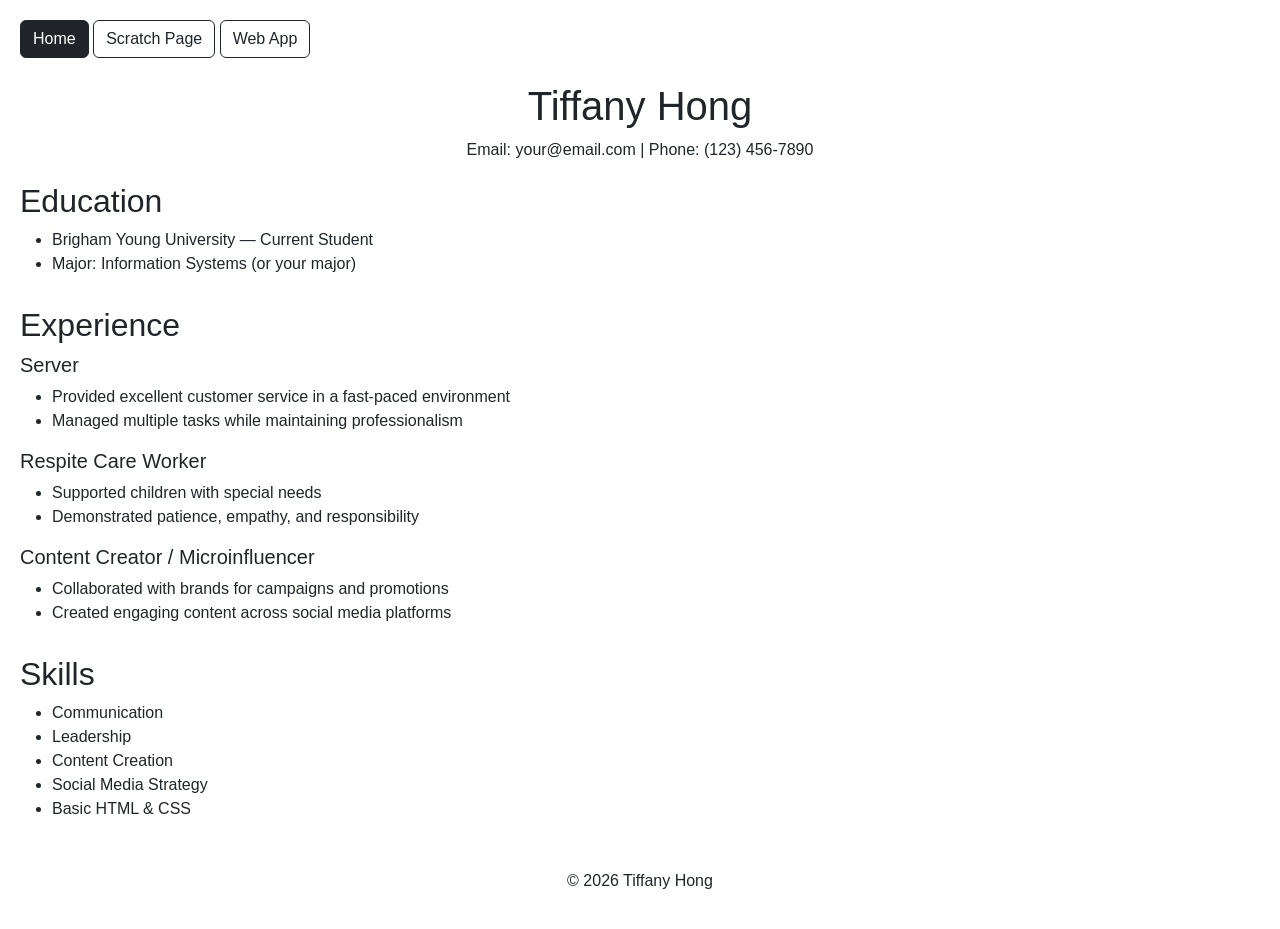
==== resume.html @ e0243490 "Add files via upload" ====
<!DOCTYPE html>
<html lang="en">
<head>
  <meta charset="UTF-8">
  <meta name="viewport" content="width=device-width, initial-scale=1.0">
  <title>Résumé | Tiffany Hong</title>

  <!-- Bootstrap -->
  <link href="https://cdn.jsdelivr.net/npm/bootstrap@5.3.3/dist/css/bootstrap.min.css" rel="stylesheet">

  <style>
    body {
      font-family: Arial, sans-serif;
      padding: 20px;
    }

    h1, h2 {
      margin-top: 20px;
    }

    .section {
      margin-bottom: 30px;
    }
  </style>
</head>
<body>

  <!-- Navigation -->
  <nav class="mb-4">
    <a href="index.html" class="btn btn-dark">Home</a>
    <a href="scratch.html" class="btn btn-outline-dark">Scratch Page</a>
    <a href="app.html" class="btn btn-outline-dark">Web App</a>
  </nav>

  <!-- Header -->
  <div class="text-center">
    <h1>Tiffany Hong</h1>
    <p>Email: your@email.com | Phone: (123) 456-7890</p>
  </div>

  <!-- Education -->
  <div class="section">
    <h2>Education</h2>
    <ul>
      <li>Brigham Young University — Current Student</li>
      <li>Major: Information Systems (or your major)</li>
    </ul>
  </div>

  <!-- Experience -->
  <div class="section">
    <h2>Experience</h2>

    <h5>Server</h5>
    <ul>
      <li>Provided excellent customer service in a fast-paced environment</li>
      <li>Managed multiple tasks while maintaining professionalism</li>
    </ul>

    <h5>Respite Care Worker</h5>
    <ul>
      <li>Supported children with special needs</li>
      <li>Demonstrated patience, empathy, and responsibility</li>
    </ul>

    <h5>Content Creator / Microinfluencer</h5>
    <ul>
      <li>Collaborated with brands for campaigns and promotions</li>
      <li>Created engaging content across social media platforms</li>
    </ul>
  </div>

  <!-- Skills -->
  <div class="section">
    <h2>Skills</h2>
    <ul>
      <li>Communication</li>
      <li>Leadership</li>
      <li>Content Creation</li>
      <li>Social Media Strategy</li>
      <li>Basic HTML & CSS</li>
    </ul>
  </div>

  <!-- Footer -->
  <footer class="text-center mt-5">
    <p>&copy; 2026 Tiffany Hong</p>
  </footer>

</body>
</html>
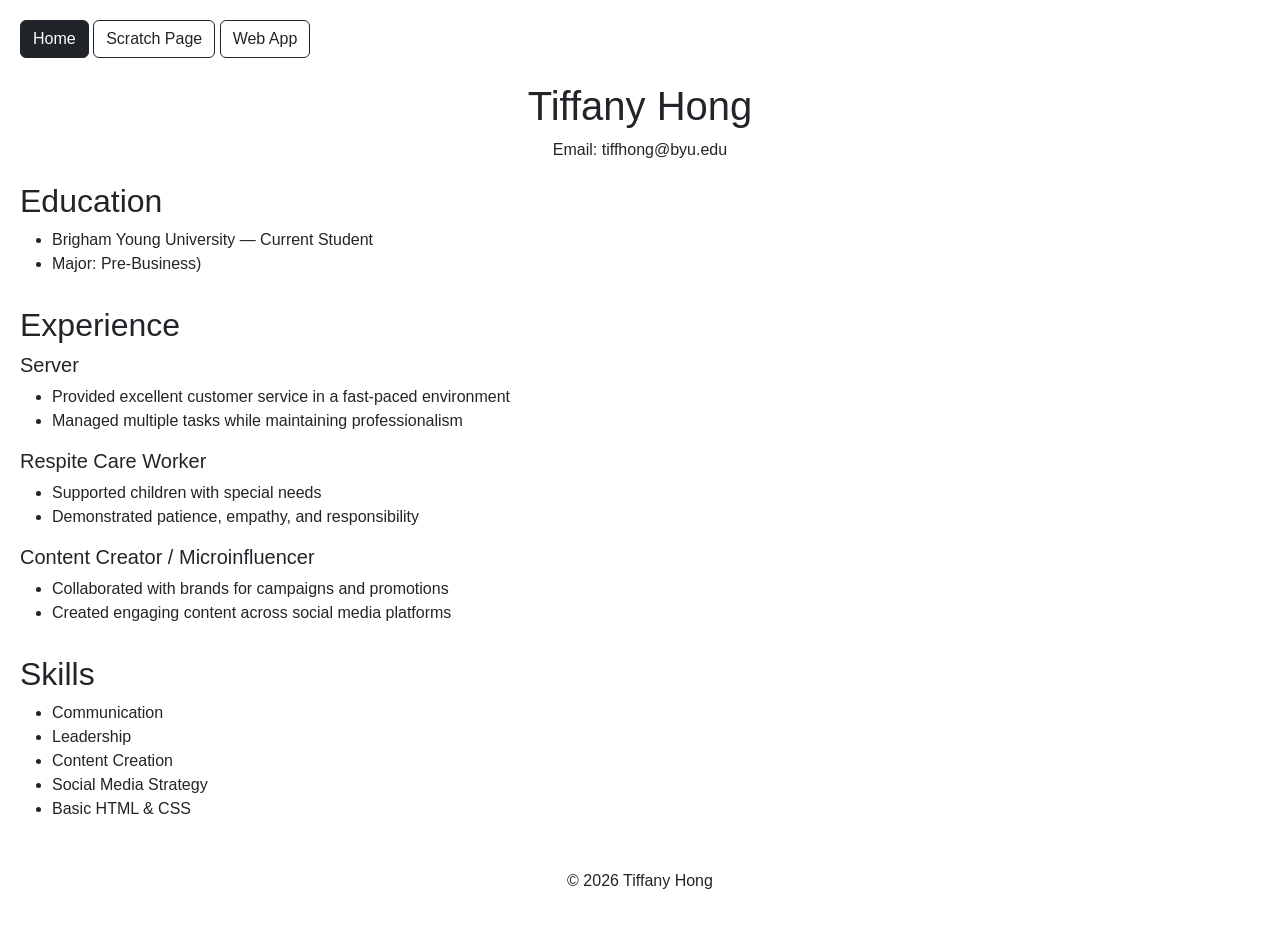
==== commit a36bf3b3: "Update resume.html" ====
--- a/resume.html
+++ b/resume.html
@@ -35,7 +35,7 @@
   <!-- Header -->
   <div class="text-center">
     <h1>Tiffany Hong</h1>
-    <p>Email: your@email.com | Phone: (123) 456-7890</p>
+    <p>Email: tiffhong@byu.edu</p>
   </div>
 
   <!-- Education -->
@@ -43,7 +43,7 @@
     <h2>Education</h2>
     <ul>
       <li>Brigham Young University — Current Student</li>
-      <li>Major: Information Systems (or your major)</li>
+      <li>Major: Pre-Business)</li>
     </ul>
   </div>
 
@@ -88,4 +88,4 @@
   </footer>
 
 </body>
-</html>+</html>
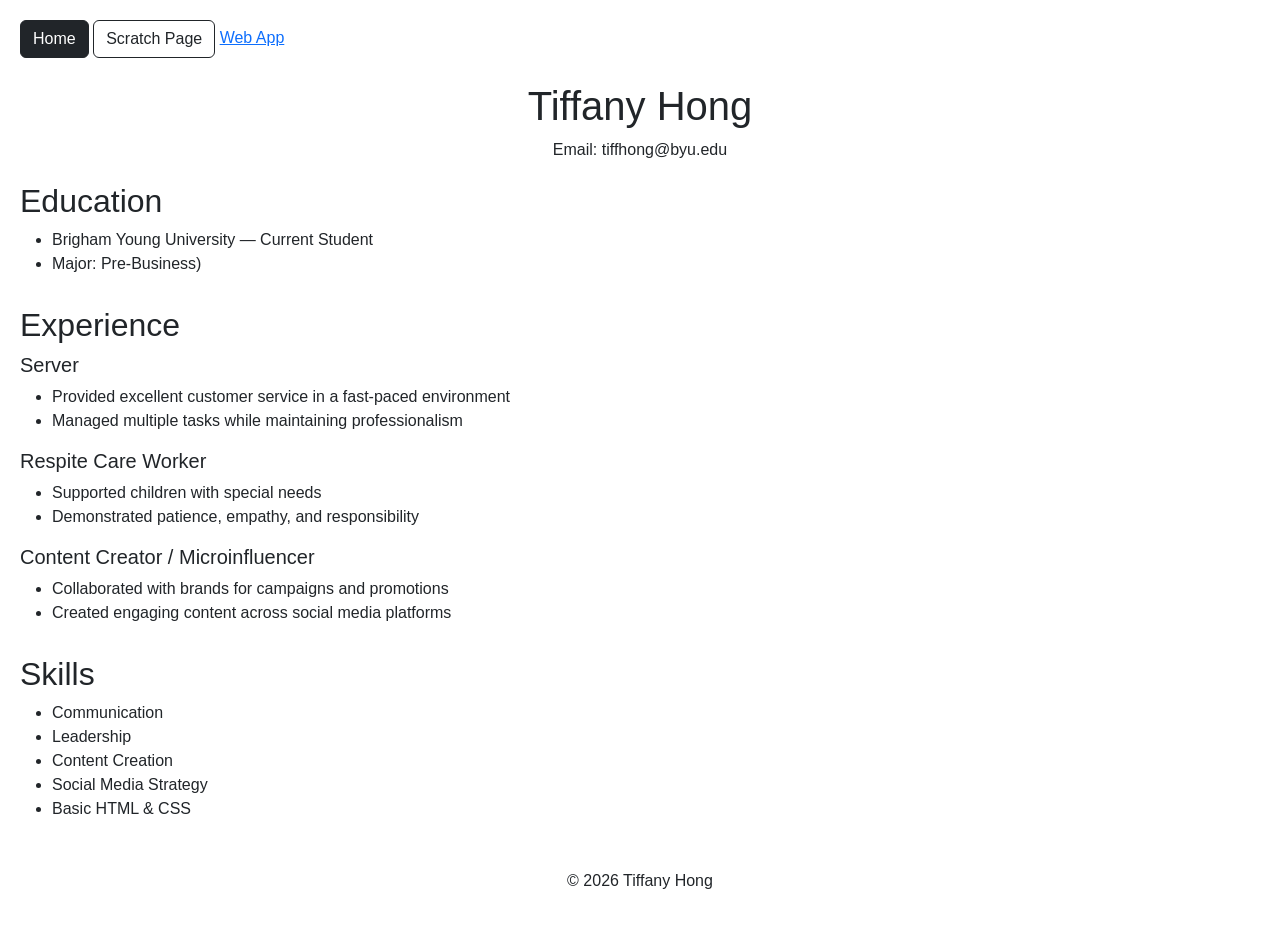
==== commit be85eafa: "Update resume.html" ====
--- a/resume.html
+++ b/resume.html
@@ -29,7 +29,7 @@
   <nav class="mb-4">
     <a href="index.html" class="btn btn-dark">Home</a>
     <a href="scratch.html" class="btn btn-outline-dark">Scratch Page</a>
-    <a href="app.html" class="btn btn-outline-dark">Web App</a>
+    <a href="webapp.html">Web App</a>
   </nav>
 
   <!-- Header -->
